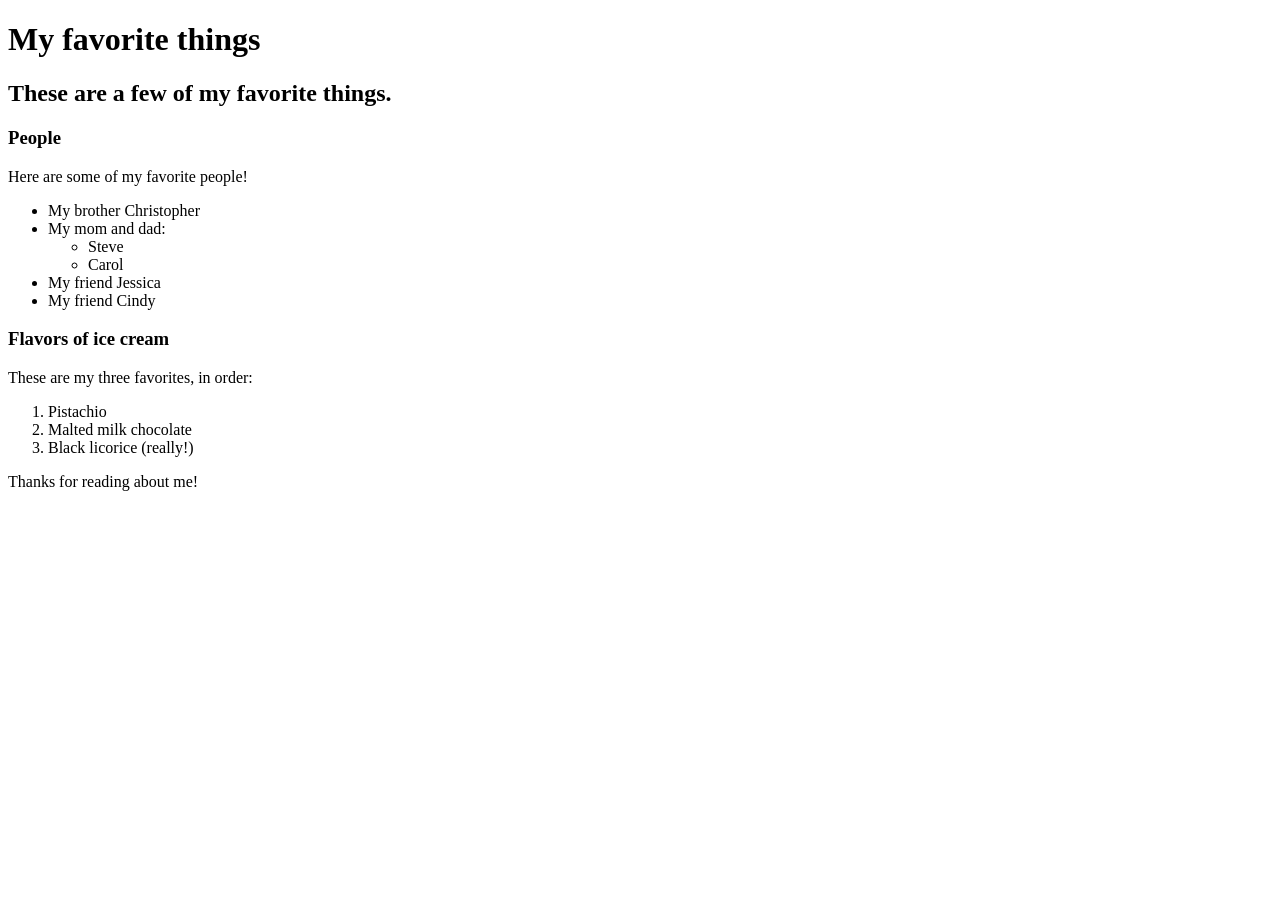
==== favorite-things.html @ bde31baf "add web page with info on favorite things for real this time" ====
<!DOCTYPE html>
<html lang="en">
<head>
  <meta charset="UTF-8">
  <meta name="viewport" content="width=device-width, initial-scale=1.0">
  <title>Michael's favorite things</title>
</head>
<body>
  <h1>My favorite things</h1>
  <h2>These are a few of my favorite things.</h2>
  <h3>People</h3>
  <p>Here are some of my favorite people!</p>
  <ul>
    <li>My brother Christopher</li>
    <li>My mom and dad:
      <ul>
        <li>Steve</li>
        <li>Carol</li>
      </ul>
    </li>
    <li>My friend Jessica</li>
    <li>My friend Cindy</li>
  </ul>

  <h3>Flavors of ice cream</h3>
  <p>These are my three favorites, in order:</p>
  <ol>
    <li>Pistachio</li>
    <li>Malted milk chocolate</li>
    <li>Black licorice (really!)</li>
  </ol>

  <p>Thanks for reading about me!</p>

</body>
</html>
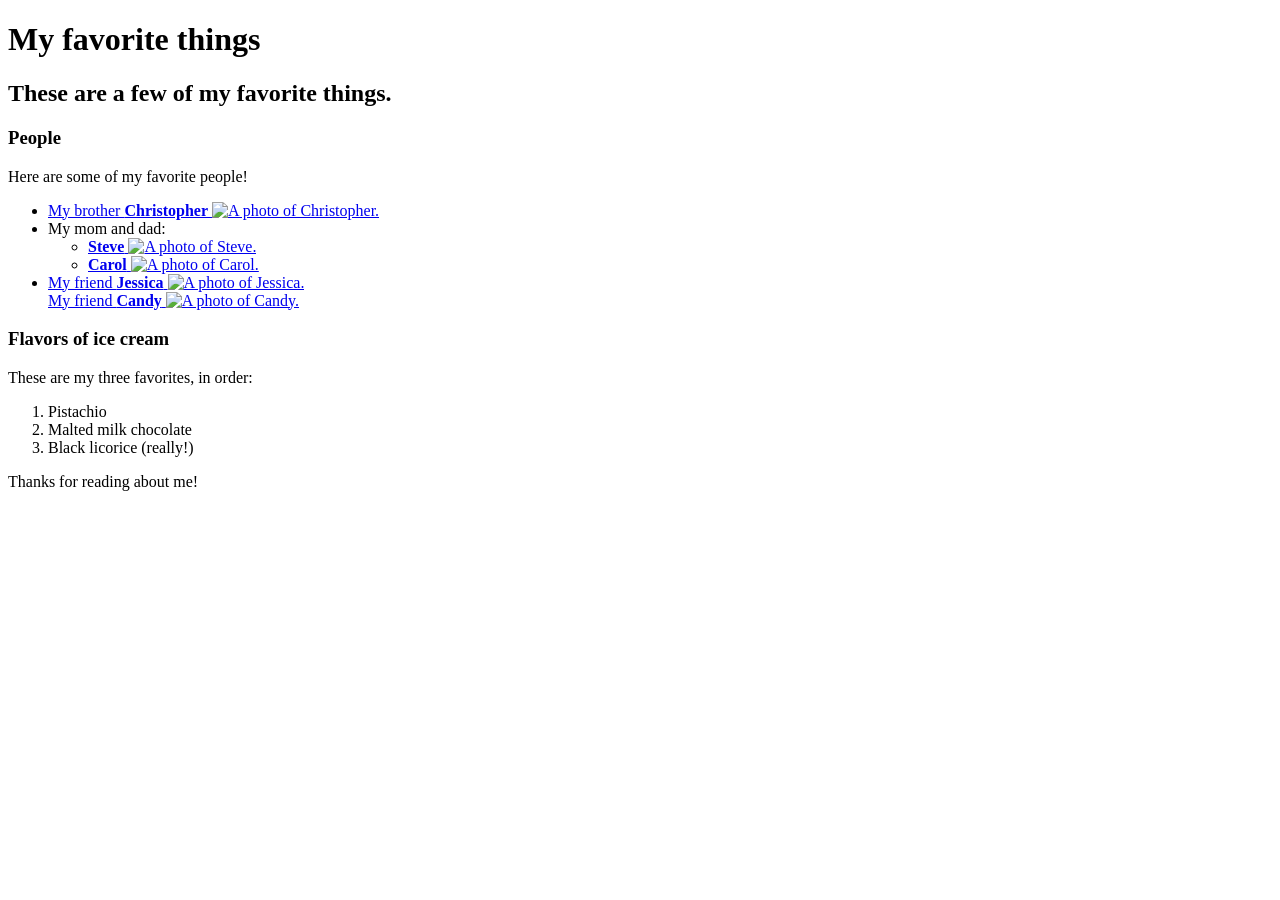
==== commit f73b5152: "add some links and images to favorite-things" ====
--- a/favorite-things.html
+++ b/favorite-things.html
@@ -8,20 +8,43 @@
 <body>
   <h1>My favorite things</h1>
   <h2>These are a few of my favorite things.</h2>
+  
   <h3>People</h3>
   <p>Here are some of my favorite people!</p>
   <ul>
-    <li>My brother Christopher</li>
+    <li>
+      <a href="http://www.example.com/christopher.html">My brother <strong>Christopher</strong>
+        <img src="img/christopher.jpeg" alt="A photo of Christopher.">
+      </a>
+    </li>
     <li>My mom and dad:
       <ul>
-        <li>Steve</li>
-        <li>Carol</li>
+        <li>
+          <a href="http://www.example.com/steve.html">
+            <strong>Steve</strong>
+            <img src="img/steve.jpeg" alt="A photo of Steve.">
+          </a>
+        </li>
+        <li>
+          <a href="http://www.example.com/carol.html">
+            <strong>Carol</strong>
+            <img src="img/carol.jpeg" alt="A photo of Carol.">
+          </a>
+        </li>
       </ul>
     </li>
-    <li>My friend Jessica</li>
-    <li>My friend Cindy</li>
+    <li>
+      <a href="http://www.example.com/jessica.html">
+        My friend <strong>Jessica</strong>
+        <img src="img/jessica.jpeg" alt="A photo of Jessica.">
+      </a>
+    </li>
+      <a href="http://www.example.com/candy.html">
+        My friend <strong>Candy</strong>
+        <img src="img/candy.jpeg" alt="A photo of Candy.">
+      </a>
+    </li>
   </ul>
-
   <h3>Flavors of ice cream</h3>
   <p>These are my three favorites, in order:</p>
   <ol>
@@ -29,8 +52,6 @@
     <li>Malted milk chocolate</li>
     <li>Black licorice (really!)</li>
   </ol>
-
   <p>Thanks for reading about me!</p>
-
 </body>
 </html>
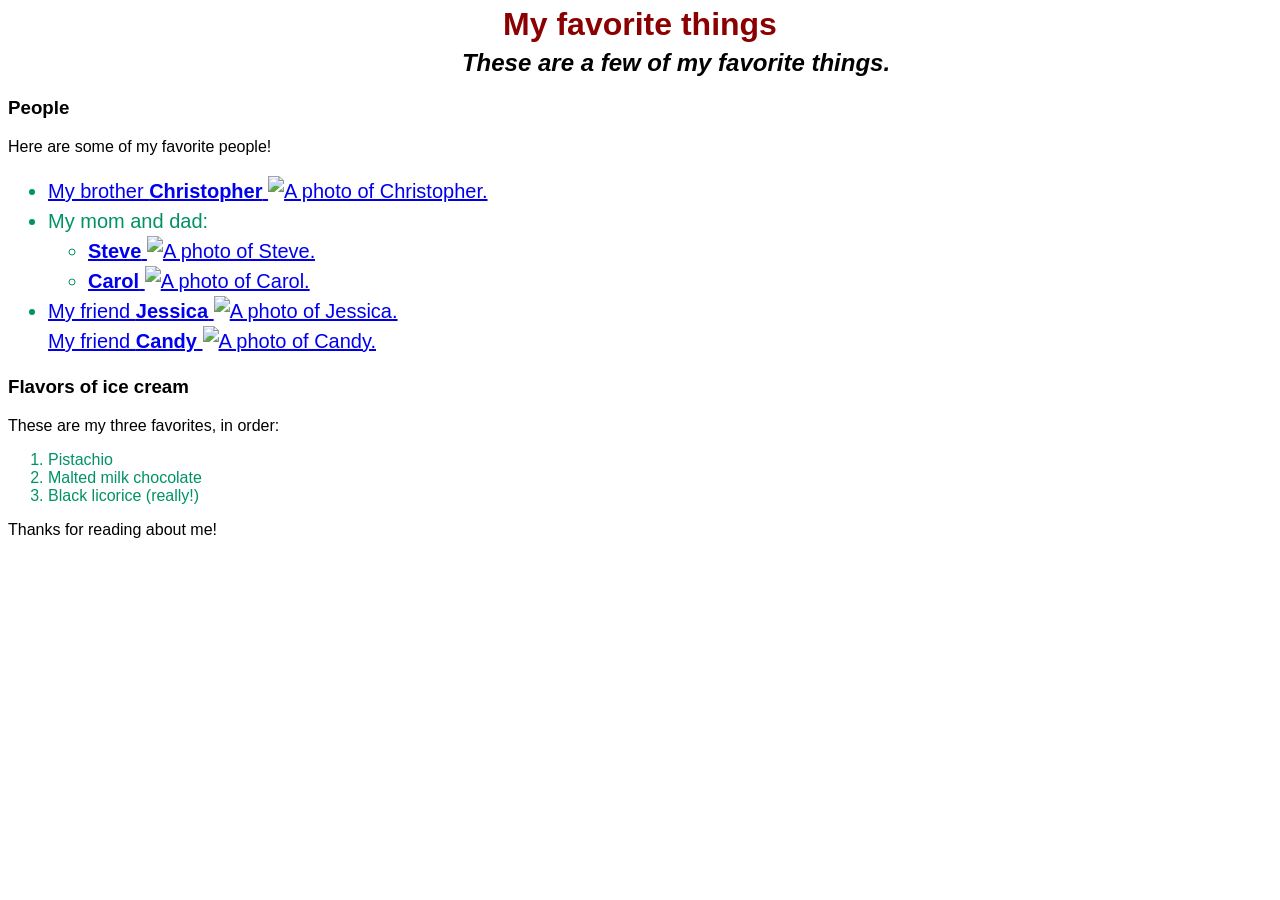
==== commit 929e6c53: "properly linked style.css and changed some elements' stylings Co-authored-by: David Sterry <sterry.d" ====
--- a/favorite-things.html
+++ b/favorite-things.html
@@ -3,6 +3,7 @@
 <head>
   <meta charset="UTF-8">
   <meta name="viewport" content="width=device-width, initial-scale=1.0">
+  <link href="css/style.css" rel="stylesheet" type="text/css">
   <title>Michael's favorite things</title>
 </head>
 <body>
@@ -47,7 +48,7 @@
   </ul>
   <h3>Flavors of ice cream</h3>
   <p>These are my three favorites, in order:</p>
-  <ol>
+  <ol class="list">
     <li>Pistachio</li>
     <li>Malted milk chocolate</li>
     <li>Black licorice (really!)</li>
--- a/css/style.css
+++ b/css/style.css
@@ -0,0 +1,29 @@
+body {
+  font-family: 'Trebuchet MS', 'Lucida Sans Unicode', 'Lucida Grande', 'Lucida Sans', Arial, sans-serif;
+  text-align: left;
+}
+
+li {
+  color: #009266;
+}
+
+h1 {
+  text-align: center;
+  color: darkred;
+  line-height: 20%;
+}
+
+h2 {
+  font-style: italic;
+  text-align: center;
+  margin-left: 3em;
+}
+
+p {
+  font-family: sans-serif;
+}
+
+ul {
+  font-size: 20px;
+  line-height: 30px;
+}
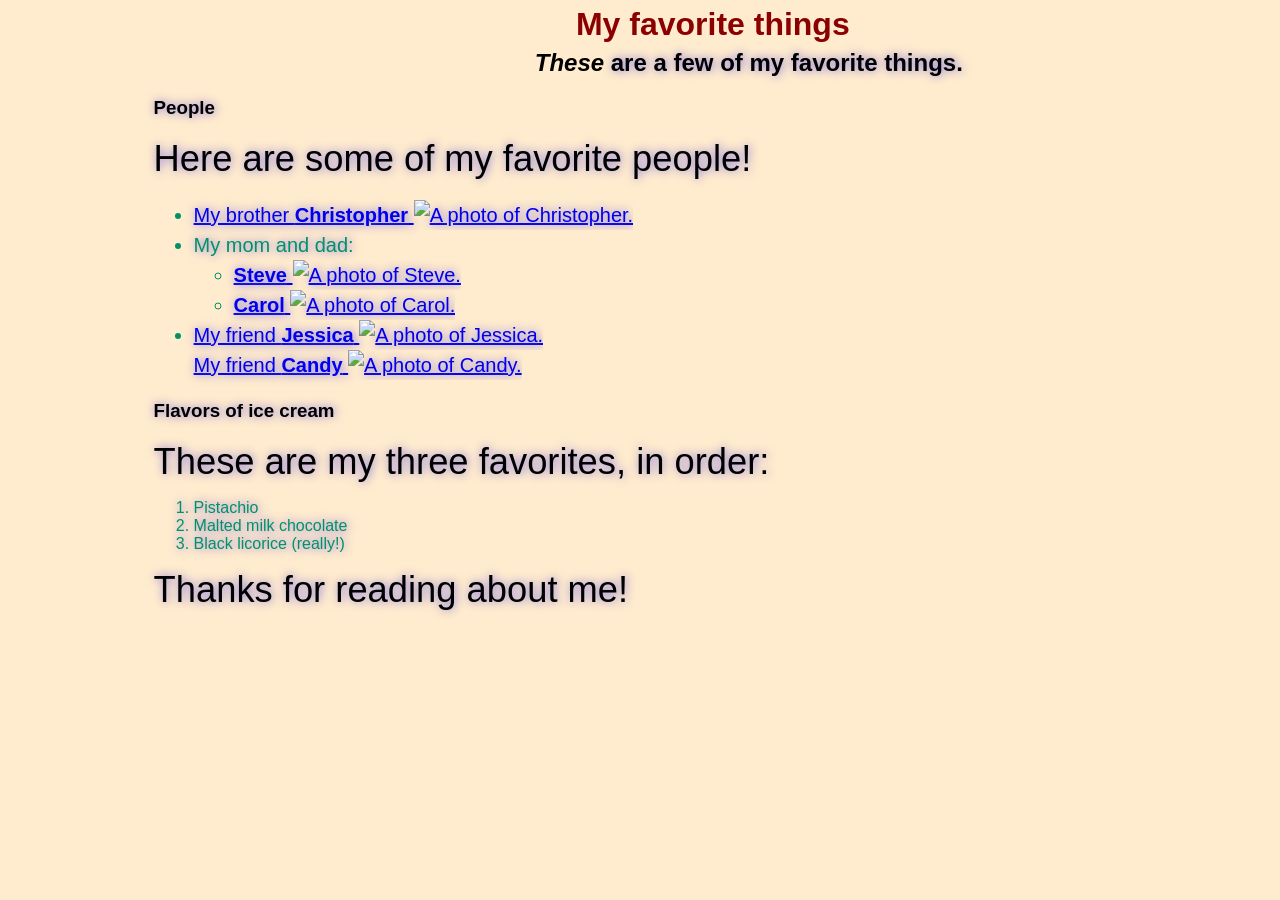
==== commit 4fdeaf1c: "tweak a few more styling details using CSS Co-authored-by: Sean Wilson <paintballsean@gmail.com> Co-" ====
--- a/favorite-things.html
+++ b/favorite-things.html
@@ -8,7 +8,7 @@
 </head>
 <body>
   <h1>My favorite things</h1>
-  <h2>These are a few of my favorite things.</h2>
+  <h2>These <em>are<em> a few of my favorite things.</h2>
   
   <h3>People</h3>
   <p>Here are some of my favorite people!</p>
--- a/css/style.css
+++ b/css/style.css
@@ -1,8 +1,14 @@
 body {
   font-family: 'Trebuchet MS', 'Lucida Sans Unicode', 'Lucida Grande', 'Lucida Sans', Arial, sans-serif;
   text-align: left;
+  border-radius: 30%;
+  margin-left: 12%;
+  background-color: blanchedalmond;
 }
-
+em {
+  text-shadow: rgb(123, 112, 223) 1px 0 10px;
+  font-style: normal;
+}
 li {
   color: #009266;
 }
@@ -21,6 +27,7 @@
 
 p {
   font-family: sans-serif;
+  font-size-adjust: 1.2;
 }
 
 ul {
